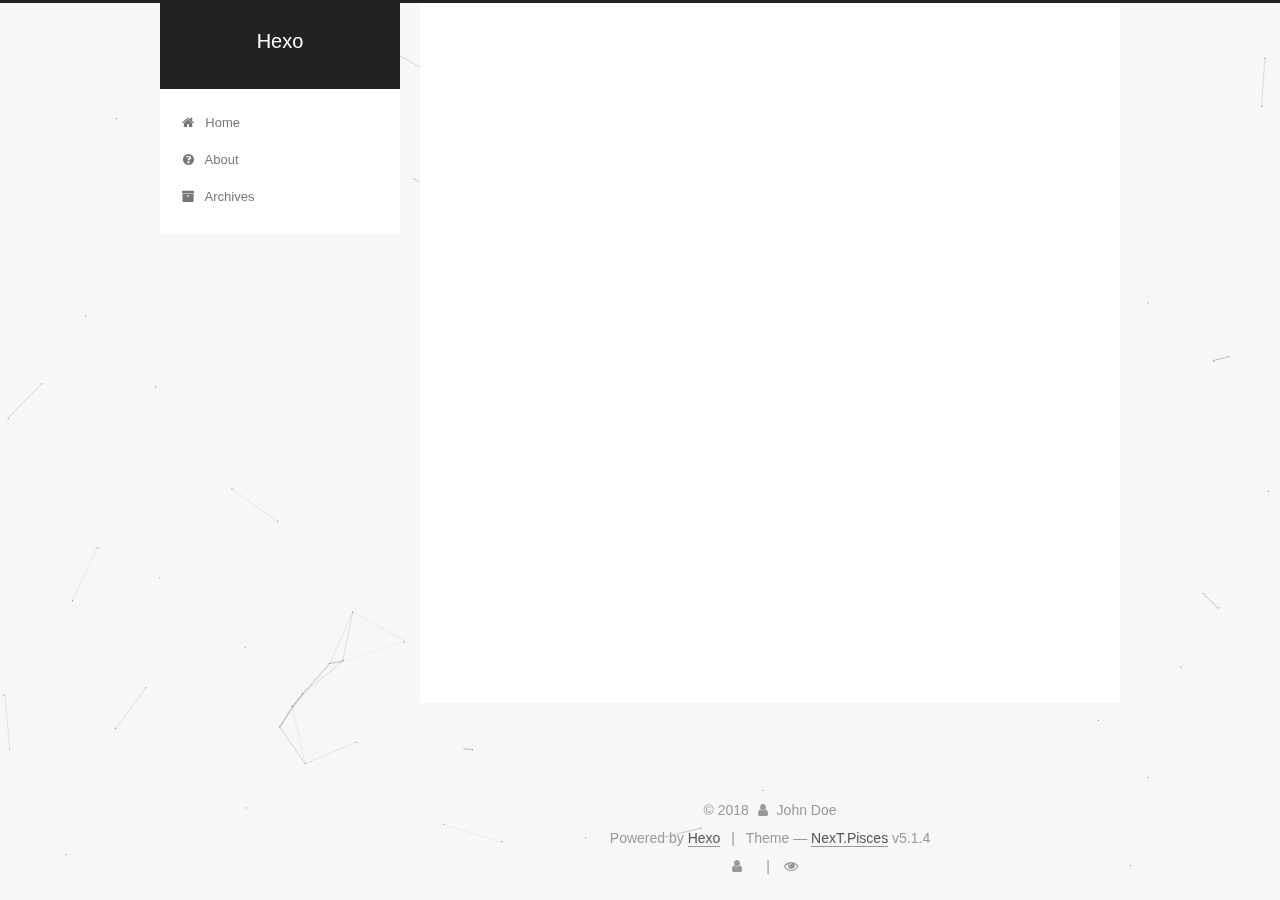
==== index.html @ 9f4e1331 "Site updated: 2018-05-18 20:21:38" ====
<!DOCTYPE html>



  


<html class="theme-next pisces use-motion" lang="">

<head>
  <meta charset="UTF-8"/>
<meta http-equiv="X-UA-Compatible" content="IE=edge" />
<meta name="viewport" content="width=device-width, initial-scale=1, maximum-scale=1"/>
<meta name="theme-color" content="#222">









<meta http-equiv="Cache-Control" content="no-transform" />
<meta http-equiv="Cache-Control" content="no-siteapp" />
















  
  
  <link href="/lib/fancybox/source/jquery.fancybox.css?v=2.1.5" rel="stylesheet" type="text/css" />







<link href="/lib/font-awesome/css/font-awesome.min.css?v=4.6.2" rel="stylesheet" type="text/css" />

<link href="/css/main.css?v=5.1.4" rel="stylesheet" type="text/css" />


  <link rel="apple-touch-icon" sizes="180x180" href="/images/apple-touch-icon-next.png?v=5.1.4">


  <link rel="icon" type="image/png" sizes="32x32" href="/images/favicon-32x32-next.png?v=5.1.4">


  <link rel="icon" type="image/png" sizes="16x16" href="/images/favicon-16x16-next.png?v=5.1.4">


  <link rel="mask-icon" href="/images/logo.svg?v=5.1.4" color="#222">





  <meta name="keywords" content="Hexo, NexT,supergczh" />










<meta property="og:type" content="website">
<meta property="og:title" content="Hexo">
<meta property="og:url" content="http://yoursite.com/index.html">
<meta property="og:site_name" content="Hexo">
<meta property="og:locale" content="default">
<meta name="twitter:card" content="summary">
<meta name="twitter:title" content="Hexo">



<script type="text/javascript" id="hexo.configurations">
  var NexT = window.NexT || {};
  var CONFIG = {
    root: '/',
    scheme: 'Pisces',
    version: '5.1.4',
    sidebar: {"position":"left","display":"post","offset":12,"b2t":false,"scrollpercent":false,"onmobile":false},
    fancybox: true,
    tabs: true,
    motion: {"enable":true,"async":false,"transition":{"post_block":"fadeIn","post_header":"slideDownIn","post_body":"slideDownIn","coll_header":"slideLeftIn","sidebar":"slideUpIn"}},
    duoshuo: {
      userId: '0',
      author: 'Author'
    },
    algolia: {
      applicationID: '',
      apiKey: '',
      indexName: '',
      hits: {"per_page":10},
      labels: {"input_placeholder":"Search for Posts","hits_empty":"We didn't find any results for the search: ${query}","hits_stats":"${hits} results found in ${time} ms"}
    }
  };
</script>



  <link rel="canonical" href="http://yoursite.com/"/>





  <title>Hexo</title>
  








</head>

<body itemscope itemtype="http://schema.org/WebPage" lang="default">

  
  
    
  

  <div class="container sidebar-position-left 
  page-home">
    <div class="headband"></div>

    <header id="header" class="header" itemscope itemtype="http://schema.org/WPHeader">
      <div class="header-inner"><div class="site-brand-wrapper">
  <div class="site-meta ">
    

    <div class="custom-logo-site-title">
      <a href="/"  class="brand" rel="start">
        <span class="logo-line-before"><i></i></span>
        <span class="site-title">Hexo</span>
        <span class="logo-line-after"><i></i></span>
      </a>
    </div>
      
        <p class="site-subtitle"></p>
      
  </div>

  <div class="site-nav-toggle">
    <button>
      <span class="btn-bar"></span>
      <span class="btn-bar"></span>
      <span class="btn-bar"></span>
    </button>
  </div>
</div>

<nav class="site-nav">
  

  
    <ul id="menu" class="menu">
      
        
        <li class="menu-item menu-item-home">
          <a href="/" rel="section">
            
              <i class="menu-item-icon fa fa-fw fa-home"></i> <br />
            
            Home
          </a>
        </li>
      
        
        <li class="menu-item menu-item-about">
          <a href="/about" rel="section">
            
              <i class="menu-item-icon fa fa-fw fa-question-circle"></i> <br />
            
            About
          </a>
        </li>
      
        
        <li class="menu-item menu-item-archives">
          <a href="/archives/" rel="section">
            
              <i class="menu-item-icon fa fa-fw fa-archive"></i> <br />
            
            Archives
          </a>
        </li>
      

      
    </ul>
  

  
</nav>



 </div>
    </header>

    <main id="main" class="main">
      <div class="main-inner">
        <div class="content-wrap">
          <div id="content" class="content">
            
  <section id="posts" class="posts-expand">
    
      

  

  
  
  

  <article class="post post-type-normal" itemscope itemtype="http://schema.org/Article">
  
  
  
  <div class="post-block">
    <link itemprop="mainEntityOfPage" href="http://yoursite.com/2018/05/18/hello-world/">

    <span hidden itemprop="author" itemscope itemtype="http://schema.org/Person">
      <meta itemprop="name" content="John Doe">
      <meta itemprop="description" content="">
      <meta itemprop="image" content="http://img4.duitang.com/uploads/item/201602/07/20160207104805_nmcdP.thumb.224_0.jpeg">
    </span>

    <span hidden itemprop="publisher" itemscope itemtype="http://schema.org/Organization">
      <meta itemprop="name" content="Hexo">
    </span>

    
      <header class="post-header">

        
        
          <h1 class="post-title" itemprop="name headline">
                
                <a class="post-title-link" href="/2018/05/18/hello-world/" itemprop="url">Hello World</a></h1>
        

        <div class="post-meta">
          <span class="post-time">
            
              <span class="post-meta-item-icon">
                <i class="fa fa-calendar-o"></i>
              </span>
              
                <span class="post-meta-item-text">Posted on</span>
              
              <time title="Post created" itemprop="dateCreated datePublished" datetime="2018-05-18T20:06:08+08:00">
                2018-05-18
              </time>
            

            

            
          </span>

          

          
            
          

          
          

          

          

          

        </div>
      </header>
    

    
    
    
    <div class="post-body" itemprop="articleBody">

      
      

      
        
          
          Welcome to Hexo! This is your very first post. Check documentation for more info. If you get any problems when using Hexo, you can find the answer in 
          ...
          <!--noindex-->
          <div class="post-button text-center">
            <a class="btn" href="/2018/05/18/hello-world/#more" rel="contents">
              Read more &raquo;
            </a>
          </div>
          <!--/noindex-->
        
      
    </div>
    
    
    

    

    

    

    <footer class="post-footer">
      

      

      

      
      
        <div class="post-eof"></div>
      
    </footer>
  </div>
  
  
  
  </article>


    
  </section>

  


          </div>
          


          

        </div>
        
          
  
  <div class="sidebar-toggle">
    <div class="sidebar-toggle-line-wrap">
      <span class="sidebar-toggle-line sidebar-toggle-line-first"></span>
      <span class="sidebar-toggle-line sidebar-toggle-line-middle"></span>
      <span class="sidebar-toggle-line sidebar-toggle-line-last"></span>
    </div>
  </div>

  <aside id="sidebar" class="sidebar">
    
    <div class="sidebar-inner">

      

      

      <section class="site-overview-wrap sidebar-panel sidebar-panel-active">
        <div class="site-overview">
          <div class="site-author motion-element" itemprop="author" itemscope itemtype="http://schema.org/Person">
            
              <img class="site-author-image" itemprop="image"
                src="http://img4.duitang.com/uploads/item/201602/07/20160207104805_nmcdP.thumb.224_0.jpeg"
                alt="John Doe" />
            
              <p class="site-author-name" itemprop="name">John Doe</p>
              <p class="site-description motion-element" itemprop="description"></p>
          </div>

          <nav class="site-state motion-element">

            
              <div class="site-state-item site-state-posts">
              
                <a href="/archives/">
              
                  <span class="site-state-item-count">1</span>
                  <span class="site-state-item-name">posts</span>
                </a>
              </div>
            

            

            

          </nav>

          

          
            <div class="links-of-author motion-element">
                
                  <span class="links-of-author-item">
                    <a href="https://github.com/supergczh" target="_blank" title="GitHub">
                      
                        <i class="fa fa-fw fa-globe"></i>GitHub</a>
                  </span>
                
                  <span class="links-of-author-item">
                    <a href="601140987@qq.com" target="_blank" title="E-Mail">
                      
                        <i class="fa fa-fw fa-globe"></i>E-Mail</a>
                  </span>
                
            </div>
          

          
          

          
          

          

        </div>
      </section>

      

      

    </div>
  </aside>


        
      </div>
    </main>

    <footer id="footer" class="footer">
      <div class="footer-inner">
        <div class="copyright">&copy; <span itemprop="copyrightYear">2018</span>
  <span class="with-love">
    <i class="fa fa-user"></i>
  </span>
  <span class="author" itemprop="copyrightHolder">John Doe</span>

  
</div>


  <div class="powered-by">Powered by <a class="theme-link" target="_blank" href="https://hexo.io">Hexo</a></div>



  <span class="post-meta-divider">|</span>



  <div class="theme-info">Theme &mdash; <a class="theme-link" target="_blank" href="https://github.com/iissnan/hexo-theme-next">NexT.Pisces</a> v5.1.4</div>




        
<div class="busuanzi-count">
  <script async src="https://dn-lbstatics.qbox.me/busuanzi/2.3/busuanzi.pure.mini.js"></script>

  
    <span class="site-uv">
      <i class="fa fa-user"></i>
      <span class="busuanzi-value" id="busuanzi_value_site_uv"></span>
      
    </span>
  

  
    <span class="site-pv">
      <i class="fa fa-eye"></i>
      <span class="busuanzi-value" id="busuanzi_value_site_pv"></span>
      
    </span>
  
</div>








        
      </div>
    </footer>

    
      <div class="back-to-top">
        <i class="fa fa-arrow-up"></i>
        
      </div>
    

    

  </div>

  

<script type="text/javascript">
  if (Object.prototype.toString.call(window.Promise) !== '[object Function]') {
    window.Promise = null;
  }
</script>









  


  











  
  
    <script type="text/javascript" src="/lib/jquery/index.js?v=2.1.3"></script>
  

  
  
    <script type="text/javascript" src="/lib/fastclick/lib/fastclick.min.js?v=1.0.6"></script>
  

  
  
    <script type="text/javascript" src="/lib/jquery_lazyload/jquery.lazyload.js?v=1.9.7"></script>
  

  
  
    <script type="text/javascript" src="/lib/velocity/velocity.min.js?v=1.2.1"></script>
  

  
  
    <script type="text/javascript" src="/lib/velocity/velocity.ui.min.js?v=1.2.1"></script>
  

  
  
    <script type="text/javascript" src="/lib/fancybox/source/jquery.fancybox.pack.js?v=2.1.5"></script>
  

  
  
    <script type="text/javascript" src="/lib/canvas-nest/canvas-nest.min.js"></script>
  


  


  <script type="text/javascript" src="/js/src/utils.js?v=5.1.4"></script>

  <script type="text/javascript" src="/js/src/motion.js?v=5.1.4"></script>



  
  


  <script type="text/javascript" src="/js/src/affix.js?v=5.1.4"></script>

  <script type="text/javascript" src="/js/src/schemes/pisces.js?v=5.1.4"></script>



  

  


  <script type="text/javascript" src="/js/src/bootstrap.js?v=5.1.4"></script>



  


  




	





  





  












  





  

  

  

  
  

  

  

  


  
<script type="text/javascript" src="//cdn.bootcss.com/canvas-nest.js/1.0.0/canvas-nest.min.js"></script>

</body>
</html>
---- css/main.css ----
/* normalize.css v3.0.2 | MIT License | git.io/normalize */
html {
  font-family: sans-serif; /* 1 */
  -ms-text-size-adjust: 100%; /* 2 */
  -webkit-text-size-adjust: 100%; /* 2 */
}
body {
  margin: 0;
}
article,
aside,
details,
figcaption,
figure,
footer,
header,
hgroup,
main,
menu,
nav,
section,
summary {
  display: block;
}
audio,
canvas,
progress,
video {
  display: inline-block; /* 1 */
  vertical-align: baseline; /* 2 */
}
audio:not([controls]) {
  display: none;
  height: 0;
}
[hidden],
template {
  display: none;
}
a {
  background-color: transparent;
}
a:active,
a:hover {
  outline: 0;
}
abbr[title] {
  border-bottom: 1px dotted;
}
b,
strong {
  font-weight: bold;
}
dfn {
  font-style: italic;
}
h1 {
  font-size: 2em;
  margin: 0.67em 0;
}
mark {
  background: #ff0;
  color: #000;
}
small {
  font-size: 80%;
}
sub,
sup {
  font-size: 75%;
  line-height: 0;
  position: relative;
  vertical-align: baseline;
}
sup {
  top: -0.5em;
}
sub {
  bottom: -0.25em;
}
img {
  border: 0;
}
svg:not(:root) {
  overflow: hidden;
}
figure {
  margin: 1em 40px;
}
hr {
  -moz-box-sizing: content-box;
  box-sizing: content-box;
  height: 0;
}
pre {
  overflow: auto;
}
code,
kbd,
pre,
samp {
  font-family: monospace, monospace;
  font-size: 1em;
}
button,
input,
optgroup,
select,
textarea {
  color: inherit; /* 1 */
  font: inherit; /* 2 */
  margin: 0; /* 3 */
}
button {
  overflow: visible;
}
button,
select {
  text-transform: none;
}
button,
html input[type="button"],
input[type="reset"],
input[type="submit"] {
  -webkit-appearance: button; /* 2 */
  cursor: pointer; /* 3 */
}
button[disabled],
html input[disabled] {
  cursor: default;
}
button::-moz-focus-inner,
input::-moz-focus-inner {
  border: 0;
  padding: 0;
}
input {
  line-height: normal;
}
input[type="checkbox"],
input[type="radio"] {
  box-sizing: border-box; /* 1 */
  padding: 0; /* 2 */
}
input[type="number"]::-webkit-inner-spin-button,
input[type="number"]::-webkit-outer-spin-button {
  height: auto;
}
input[type="search"] {
  -webkit-appearance: textfield; /* 1 */
  -moz-box-sizing: content-box;
  -webkit-box-sizing: content-box; /* 2 */
  box-sizing: content-box;
}
input[type="search"]::-webkit-search-cancel-button,
input[type="search"]::-webkit-search-decoration {
  -webkit-appearance: none;
}
fieldset {
  border: 1px solid #c0c0c0;
  margin: 0 2px;
  padding: 0.35em 0.625em 0.75em;
}
legend {
  border: 0; /* 1 */
  padding: 0; /* 2 */
}
textarea {
  overflow: auto;
}
optgroup {
  font-weight: bold;
}
table {
  border-collapse: collapse;
  border-spacing: 0;
}
td,
th {
  padding: 0;
}
::selection {
  background: #262a30;
  color: #fff;
}
body {
  position: relative;
  font-family: 'Lato', "PingFang SC", "Microsoft YaHei", sans-serif;
  font-size: 14px;
  line-height: 2;
  color: #555;
  background: #f5f7f9;
}
@media (max-width: 767px) {
  body {
    padding-right: 0 !important;
  }
}
@media (min-width: 768px) and (max-width: 991px) {
  body {
    padding-right: 0 !important;
  }
}
@media (min-width: 1600px) {
  body {
    font-size: 16px;
  }
}
h1,
h2,
h3,
h4,
h5,
h6 {
  margin: 0;
  padding: 0;
  font-weight: bold;
  line-height: 1.5;
  font-family: 'Lato', "PingFang SC", "Microsoft YaHei", sans-serif;
}
h2,
h3,
h4,
h5,
h6 {
  margin: 20px 0 15px;
}
h1 {
  font-size: 22px;
}
@media (max-width: 767px) {
  h1 {
    font-size: 18px;
  }
}
h2 {
  font-size: 20px;
}
@media (max-width: 767px) {
  h2 {
    font-size: 16px;
  }
}
h3 {
  font-size: 18px;
}
@media (max-width: 767px) {
  h3 {
    font-size: 14px;
  }
}
h4 {
  font-size: 16px;
}
@media (max-width: 767px) {
  h4 {
    font-size: 12px;
  }
}
h5 {
  font-size: 14px;
}
@media (max-width: 767px) {
  h5 {
    font-size: 10px;
  }
}
h6 {
  font-size: 12px;
}
@media (max-width: 767px) {
  h6 {
    font-size: 8px;
  }
}
p {
  margin: 0 0 20px 0;
}
a {
  color: #555;
  text-decoration: none;
  outline: none;
  border-bottom: 1px solid #999;
  word-wrap: break-word;
}
a:hover {
  color: #222;
  border-bottom-color: #222;
}
blockquote {
  margin: 0;
  padding: 0;
}
img {
  display: block;
  margin: auto;
  max-width: 100%;
  height: auto;
}
hr {
  margin: 40px 0;
  height: 3px;
  border: none;
  background-color: #ddd;
  background-image: repeating-linear-gradient(-45deg, #fff, #fff 4px, transparent 4px, transparent 8px);
}
blockquote {
  padding: 0 15px;
  color: #666;
  border-left: 4px solid #ddd;
}
blockquote cite::before {
  content: "-";
  padding: 0 5px;
}
dt {
  font-weight: 700;
}
dd {
  margin: 0;
  padding: 0;
}
kbd {
  border: 1px solid #ccc;
  border-radius: 0.2em;
  box-shadow: 0.1em 0.1em 0.2em rgba(0,0,0,0.1);
  background-color: #f9f9f9;
  font-family: inherit;
  background-image: -webkit-linear-gradient(top, #eee, #fff, #eee);
  padding: 0.1em 0.3em;
  white-space: nowrap;
}
.text-left {
  text-align: left;
}
.text-center {
  text-align: center;
}
.text-right {
  text-align: right;
}
.text-justify {
  text-align: justify;
}
.text-nowrap {
  white-space: nowrap;
}
.text-lowercase {
  text-transform: lowercase;
}
.text-uppercase {
  text-transform: uppercase;
}
.text-capitalize {
  text-transform: capitalize;
}
.center-block {
  display: block;
  margin-left: auto;
  margin-right: auto;
}
.clearfix:before,
.clearfix:after {
  content: " ";
  display: table;
}
.clearfix:after {
  clear: both;
}
.pullquote {
  width: 45%;
}
.pullquote.left {
  float: left;
  margin-left: 5px;
  margin-right: 10px;
}
.pullquote.right {
  float: right;
  margin-left: 10px;
  margin-right: 5px;
}
.affix.affix.affix {
  position: fixed;
}
.translation {
  margin-top: -20px;
  font-size: 14px;
  color: #999;
}
.scrollbar-measure {
  width: 100px;
  height: 100px;
  overflow: scroll;
  position: absolute;
  top: -9999px;
}
.use-motion .motion-element {
  opacity: 0;
}
table {
  margin: 20px 0;
  width: 100%;
  border-collapse: collapse;
  border-spacing: 0;
  border: 1px solid #ddd;
  font-size: 14px;
  table-layout: fixed;
  word-wrap: break-all;
}
table>tbody>tr:nth-of-type(odd) {
  background-color: #f9f9f9;
}
table>tbody>tr:hover {
  background-color: #f5f5f5;
}
caption,
th,
td {
  padding: 8px;
  text-align: left;
  vertical-align: middle;
  font-weight: normal;
}
th,
td {
  border-bottom: 3px solid #ddd;
  border-right: 1px solid #eee;
}
th {
  padding-bottom: 10px;
  font-weight: 700;
}
td {
  border-bottom-width: 1px;
}
html,
body {
  height: 100%;
}
.container {
  position: relative;
  min-height: 100%;
}
.header-inner {
  margin: 0 auto;
  padding: 100px 0 70px;
  width: 700px;
}
@media (min-width: 1600px) {
  .container .header-inner {
    width: 900px;
  }
}
.main {
  padding-bottom: 150px;
}
.main-inner {
  margin: 0 auto;
  width: 700px;
}
@media (min-width: 1600px) {
  .container .main-inner {
    width: 900px;
  }
}
.footer {
  position: absolute;
  left: 0;
  bottom: 0;
  width: 100%;
  min-height: 50px;
}
.footer-inner {
  box-sizing: border-box;
  margin: 20px auto;
  width: 700px;
}
@media (min-width: 1600px) {
  .container .footer-inner {
    width: 900px;
  }
}
pre,
.highlight {
  overflow: auto;
  margin: 20px 0;
  padding: 0;
  font-size: 13px;
  color: #4d4d4c;
  background: #f7f7f7;
  line-height: 1.6;
}
pre,
code {
  font-family: consolas, Menlo, "PingFang SC", "Microsoft YaHei", monospace;
}
code {
  padding: 2px 4px;
  word-wrap: break-word;
  color: #555;
  background: #eee;
  border-radius: 3px;
  font-size: 13px;
}
pre {
  padding: 10px;
}
pre code {
  padding: 0;
  color: #4d4d4c;
  background: none;
  text-shadow: none;
}
.highlight {
  border-radius: 1px;
}
.highlight pre {
  border: none;
  margin: 0;
  padding: 10px 0;
}
.highlight table {
  margin: 0;
  width: auto;
  border: none;
}
.highlight td {
  border: none;
  padding: 0;
}
.highlight figcaption {
  font-size: 1em;
  color: #4d4d4c;
  line-height: 1em;
  margin-bottom: 1em;
}
.highlight figcaption:before,
.highlight figcaption:after {
  content: " ";
  display: table;
}
.highlight figcaption:after {
  clear: both;
}
.highlight figcaption a {
  float: right;
  color: #4d4d4c;
}
.highlight figcaption a:hover {
  border-bottom-color: #4d4d4c;
}
.highlight .gutter pre {
  padding-left: 10px;
  padding-right: 10px;
  color: #869194;
  text-align: right;
  background-color: #eff2f3;
}
.highlight .code pre {
  width: 100%;
  padding-left: 10px;
  padding-right: 10px;
  background-color: #f7f7f7;
}
.highlight .line {
  height: 20px;
}
.gutter {
  -webkit-user-select: none;
  -moz-user-select: none;
  -ms-user-select: none;
  user-select: none;
}
.gist table {
  width: auto;
}
.gist table td {
  border: none;
}
pre .deletion {
  background: #fdd;
}
pre .addition {
  background: #dfd;
}
pre .meta {
  color: #8959a8;
}
pre .comment {
  color: #8e908c;
}
pre .variable,
pre .attribute,
pre .tag,
pre .regexp,
pre .ruby .constant,
pre .xml .tag .title,
pre .xml .pi,
pre .xml .doctype,
pre .html .doctype,
pre .css .id,
pre .css .class,
pre .css .pseudo {
  color: #c82829;
}
pre .number,
pre .preprocessor,
pre .built_in,
pre .literal,
pre .params,
pre .constant,
pre .command {
  color: #f5871f;
}
pre .ruby .class .title,
pre .css .rules .attribute,
pre .string,
pre .value,
pre .inheritance,
pre .header,
pre .ruby .symbol,
pre .xml .cdata,
pre .special,
pre .number,
pre .formula {
  color: #718c00;
}
pre .title,
pre .css .hexcolor {
  color: #3e999f;
}
pre .function,
pre .python .decorator,
pre .python .title,
pre .ruby .function .title,
pre .ruby .title .keyword,
pre .perl .sub,
pre .javascript .title,
pre .coffeescript .title {
  color: #4271ae;
}
pre .keyword,
pre .javascript .function {
  color: #8959a8;
}
.full-image.full-image.full-image.full-image {
  border: none;
  max-width: 100%;
  width: auto;
  margin: 20px auto 25px;
}
@media (min-width: 992px) {
  .full-image.full-image.full-image.full-image {
    max-width: none;
    width: 118%;
    margin: 0 -9%;
  }
}
.blockquote-center,
.page-home .post-type-quote blockquote,
.page-post-detail .post-type-quote blockquote {
  position: relative;
  margin: 40px 0;
  padding: 0;
  border-left: none;
  text-align: center;
}
.blockquote-center::before,
.page-home .post-type-quote blockquote::before,
.page-post-detail .post-type-quote blockquote::before,
.blockquote-center::after,
.page-home .post-type-quote blockquote::after,
.page-post-detail .post-type-quote blockquote::after {
  position: absolute;
  content: ' ';
  display: block;
  width: 100%;
  height: 24px;
  opacity: 0.2;
  background-repeat: no-repeat;
  background-position: 0 -6px;
  background-size: 22px 22px;
}
.blockquote-center::before,
.page-home .post-type-quote blockquote::before,
.page-post-detail .post-type-quote blockquote::before {
  top: -20px;
  background-image: url("../images/quote-l.svg");
  border-top: 1px solid #ccc;
}
.blockquote-center::after,
.page-home .post-type-quote blockquote::after,
.page-post-detail .post-type-quote blockquote::after {
  bottom: -20px;
  background-image: url("../images/quote-r.svg");
  border-bottom: 1px solid #ccc;
  background-position: 100% 8px;
}
.blockquote-center p,
.page-home .post-type-quote blockquote p,
.page-post-detail .post-type-quote blockquote p,
.blockquote-center div,
.page-home .post-type-quote blockquote div,
.page-post-detail .post-type-quote blockquote div {
  text-align: center;
}
.post .post-body .group-picture img {
  box-sizing: border-box;
  padding: 0 3px;
  border: none;
}
.post .group-picture-row {
  overflow: hidden;
  margin-top: 6px;
}
.post .group-picture-row:first-child {
  margin-top: 0;
}
.post .group-picture-column {
  float: left;
}
.page-post-detail .post-body .group-picture-column {
  float: none;
  margin-top: 10px;
  width: auto !important;
}
.page-post-detail .post-body .group-picture-column img {
  margin: 0 auto;
}
.page-archive .group-picture-container {
  overflow: hidden;
}
.page-archive .group-picture-row {
  float: left;
}
.page-archive .group-picture-row:first-child {
  margin-top: 6px;
}
.page-archive .group-picture-column {
  max-width: 150px;
  max-height: 150px;
}
.post-body .note {
  position: relative;
  padding: 15px;
  margin-bottom: 20px;
  border: 1px solid #eee;
  border-left-width: 5px;
  border-radius: 3px;
}
.post-body .note h2,
.post-body .note h3,
.post-body .note h4,
.post-body .note h5,
.post-body .note h6 {
  margin-top: 0;
  margin-bottom: 0;
  border-bottom: initial;
  padding-top: 0 !important;
}
.post-body .note p:first-child,
.post-body .note ul:first-child,
.post-body .note ol:first-child,
.post-body .note table:first-child,
.post-body .note pre:first-child,
.post-body .note blockquote:first-child {
  margin-top: 0;
}
.post-body .note p:last-child,
.post-body .note ul:last-child,
.post-body .note ol:last-child,
.post-body .note table:last-child,
.post-body .note pre:last-child,
.post-body .note blockquote:last-child {
  margin-bottom: 0;
}
.post-body .note.default {
  border-left-color: #777;
}
.post-body .note.default h2,
.post-body .note.default h3,
.post-body .note.default h4,
.post-body .note.default h5,
.post-body .note.default h6 {
  color: #777;
}
.post-body .note.primary {
  border-left-color: #6f42c1;
}
.post-body .note.primary h2,
.post-body .note.primary h3,
.post-body .note.primary h4,
.post-body .note.primary h5,
.post-body .note.primary h6 {
  color: #6f42c1;
}
.post-body .note.info {
  border-left-color: #428bca;
}
.post-body .note.info h2,
.post-body .note.info h3,
.post-body .note.info h4,
.post-body .note.info h5,
.post-body .note.info h6 {
  color: #428bca;
}
.post-body .note.success {
  border-left-color: #5cb85c;
}
.post-body .note.success h2,
.post-body .note.success h3,
.post-body .note.success h4,
.post-body .note.success h5,
.post-body .note.success h6 {
  color: #5cb85c;
}
.post-body .note.warning {
  border-left-color: #f0ad4e;
}
.post-body .note.warning h2,
.post-body .note.warning h3,
.post-body .note.warning h4,
.post-body .note.warning h5,
.post-body .note.warning h6 {
  color: #f0ad4e;
}
.post-body .note.danger {
  border-left-color: #d9534f;
}
.post-body .note.danger h2,
.post-body .note.danger h3,
.post-body .note.danger h4,
.post-body .note.danger h5,
.post-body .note.danger h6 {
  color: #d9534f;
}
.post-body .label {
  display: inline;
  padding: 0 2px;
  white-space: nowrap;
}
.post-body .label.default {
  background-color: #f0f0f0;
}
.post-body .label.primary {
  background-color: #efe6f7;
}
.post-body .label.info {
  background-color: #e5f2f8;
}
.post-body .label.success {
  background-color: #e7f4e9;
}
.post-body .label.warning {
  background-color: #fcf6e1;
}
.post-body .label.danger {
  background-color: #fae8eb;
}
.post-body .tabs {
  position: relative;
  display: block;
  margin-bottom: 20px;
  padding-top: 10px;
}
.post-body .tabs ul.nav-tabs {
  margin: 0;
  padding: 0;
  display: flex;
  margin-bottom: -1px;
}
@media (max-width: 413px) {
  .post-body .tabs ul.nav-tabs {
    display: block;
    margin-bottom: 5px;
  }
}
.post-body .tabs ul.nav-tabs li.tab {
  list-style-type: none !important;
  margin: 0 0.25em 0 0;
  border-top: 3px solid transparent;
  border-left: 1px solid transparent;
  border-right: 1px solid transparent;
}
@media (max-width: 413px) {
  .post-body .tabs ul.nav-tabs li.tab {
    margin: initial;
    border-top: 1px solid transparent;
    border-left: 3px solid transparent;
    border-right: 1px solid transparent;
    border-bottom: 1px solid transparent;
  }
}
.post-body .tabs ul.nav-tabs li.tab a {
  outline: 0;
  border-bottom: initial;
  display: block;
  line-height: 1.8em;
  padding: 0.25em 0.75em;
  transition-duration: 0.2s;
  transition-timing-function: ease-out;
  transition-delay: 0s;
}
.post-body .tabs ul.nav-tabs li.tab a i {
  width: 1.285714285714286em;
}
.post-body .tabs ul.nav-tabs li.tab.active {
  border-top: 3px solid #fc6423;
  border-left: 1px solid #ddd;
  border-right: 1px solid #ddd;
  background-color: #fff;
}
@media (max-width: 413px) {
  .post-body .tabs ul.nav-tabs li.tab.active {
    border-top: 1px solid #ddd;
    border-left: 3px solid #fc6423;
    border-right: 1px solid #ddd;
    border-bottom: 1px solid #ddd;
  }
}
.post-body .tabs ul.nav-tabs li.tab.active a {
  cursor: default;
  color: #555;
}
.post-body .tabs .tab-content {
  background-color: #fff;
}
.post-body .tabs .tab-content .tab-pane {
  border: 1px solid #ddd;
  padding: 20px 20px 0 20px;
}
.post-body .tabs .tab-content .tab-pane:not(.active) {
  display: none !important;
}
.post-body .tabs .tab-content .tab-pane.active {
  display: block !important;
}
.btn {
  display: inline-block;
  padding: 0 20px;
  font-size: 14px;
  color: #555;
  background: #fff;
  border: 2px solid #555;
  text-decoration: none;
  border-radius: 2px;
  transition-property: background-color;
  transition-duration: 0.2s;
  transition-timing-function: ease-in-out;
  transition-delay: 0s;
  line-height: 2;
}
.btn:hover {
  border-color: #222;
  color: #fff;
  background: #222;
}
.btn +.btn {
  margin: 0 0 8px 8px;
}
.btn .fa-fw {
  width: 1.285714285714286em;
  text-align: left;
}
.btn-bar {
  display: block;
  width: 22px;
  height: 2px;
  background: #555;
  border-radius: 1px;
}
.btn-bar+.btn-bar {
  margin-top: 4px;
}
.pagination {
  margin: 120px 0 40px;
  text-align: center;
  border-top: 1px solid #eee;
}
.page-number-basic,
.pagination .prev,
.pagination .next,
.pagination .page-number,
.pagination .space {
  display: inline-block;
  position: relative;
  top: -1px;
  margin: 0 10px;
  padding: 0 11px;
}
@media (max-width: 767px) {
  .page-number-basic,
  .pagination .prev,
  .pagination .next,
  .pagination .page-number,
  .pagination .space {
    margin: 0 5px;
  }
}
.pagination .prev,
.pagination .next,
.pagination .page-number {
  border-bottom: 0;
  border-top: 1px solid #eee;
  transition-property: border-color;
  transition-duration: 0.2s;
  transition-timing-function: ease-in-out;
  transition-delay: 0s;
}
.pagination .prev:hover,
.pagination .next:hover,
.pagination .page-number:hover {
  border-top-color: #222;
}
.pagination .space {
  padding: 0;
  margin: 0;
}
.pagination .prev {
  margin-left: 0;
}
.pagination .next {
  margin-right: 0;
}
.pagination .page-number.current {
  color: #fff;
  background: #ccc;
  border-top-color: #ccc;
}
@media (max-width: 767px) {
  .pagination {
    border-top: none;
  }
  .pagination .prev,
  .pagination .next,
  .pagination .page-number {
    margin-bottom: 10px;
    border-top: 0;
    border-bottom: 1px solid #eee;
    padding: 0 10px;
  }
  .pagination .prev:hover,
  .pagination .next:hover,
  .pagination .page-number:hover {
    border-bottom-color: #222;
  }
}
.comments {
  margin: 60px 20px 0;
}
.tag-cloud {
  text-align: center;
}
.tag-cloud a {
  display: inline-block;
  margin: 10px;
}
.back-to-top {
  box-sizing: border-box;
  position: fixed;
  bottom: -100px;
  right: 30px;
  z-index: 1050;
  padding: 0 6px;
  width: 24px;
  background: #222;
  font-size: 12px;
  opacity: 0.6;
  color: #fff;
  cursor: pointer;
  text-align: center;
  -webkit-transform: translateZ(0);
  transition-property: bottom;
  transition-duration: 0.2s;
  transition-timing-function: ease-in-out;
  transition-delay: 0s;
}
@media (min-width: 768px) and (max-width: 991px) {
  .back-to-top {
    display: none !important;
  }
}
@media (max-width: 767px) {
  .back-to-top {
    display: none !important;
  }
}
.back-to-top.back-to-top-on {
  bottom: 30px;
}
.header {
  background: transparent;
}
.header-inner {
  position: relative;
}
.headband {
  height: 3px;
  background: #222;
}
.site-meta {
  margin: 0;
  text-align: center;
}
@media (max-width: 767px) {
  .site-meta {
    text-align: center;
  }
}
.brand {
  position: relative;
  display: inline-block;
  padding: 0 40px;
  color: #fff;
  background: #222;
  border-bottom: none;
}
.brand:hover {
  color: #fff;
}
.logo {
  display: inline-block;
  margin-right: 5px;
  line-height: 36px;
  vertical-align: top;
}
.site-title {
  display: inline-block;
  vertical-align: top;
  line-height: 36px;
  font-size: 20px;
  font-weight: normal;
  font-family: 'Lato', "PingFang SC", "Microsoft YaHei", sans-serif;
}
.site-subtitle {
  margin-top: 10px;
  font-size: 13px;
  color: #ddd;
}
.use-motion .brand {
  opacity: 0;
}
.use-motion .logo,
.use-motion .site-title,
.use-motion .site-subtitle {
  opacity: 0;
  position: relative;
  top: -10px;
}
.site-nav-toggle {
  display: none;
  position: absolute;
  top: 10px;
  left: 10px;
}
@media (max-width: 767px) {
  .site-nav-toggle {
    display: block;
  }
}
.site-nav-toggle button {
  margin-top: 2px;
  padding: 9px 10px;
  background: transparent;
  border: none;
}
@media (max-width: 767px) {
  .site-nav {
    display: none;
    margin: 0 -10px;
    padding: 0 10px;
    clear: both;
    border-top: 1px solid #ddd;
  }
}
@media (min-width: 768px) and (max-width: 991px) {
  .site-nav {
    display: block !important;
  }
}
@media (min-width: 992px) {
  .site-nav {
    display: block !important;
  }
}
.menu {
  margin-top: 20px;
  padding-left: 0;
  text-align: center;
}
.menu .menu-item {
  display: inline-block;
  margin: 0 10px;
  list-style: none;
}
@media screen and (max-width: 767px) {
  .menu .menu-item {
    margin-top: 10px;
  }
}
.menu .menu-item a {
  display: block;
  font-size: 13px;
  line-height: inherit;
  border-bottom: 1px solid transparent;
  transition-property: border-color;
  transition-duration: 0.2s;
  transition-timing-function: ease-in-out;
  transition-delay: 0s;
}
.menu .menu-item a:hover,
.menu-item-active a {
  border-bottom-color: #222;
}
.menu .menu-item .fa {
  margin-right: 5px;
}
.use-motion .menu-item {
  opacity: 0;
}
.post-body {
  font-family: 'Lato', "PingFang SC", "Microsoft YaHei", sans-serif;
}
@media (max-width: 767px) {
  .post-body {
    word-break: break-word;
  }
}
.post-body .fancybox img {
  display: block !important;
  margin: 0 auto;
  cursor: pointer;
  cursor: zoom-in;
  cursor: -webkit-zoom-in;
}
.post-body .image-caption,
.post-body .figure .caption {
  margin: -20px auto 15px;
  text-align: center;
  font-size: 14px;
  color: #999;
  font-weight: bold;
  line-height: 1;
}
.post-sticky-flag {
  display: inline-block;
  font-size: 16px;
  -ms-transform: rotate(30deg);
  -webkit-transform: rotate(30deg);
  -moz-transform: rotate(30deg);
  -ms-transform: rotate(30deg);
  -o-transform: rotate(30deg);
  transform: rotate(30deg);
}
.use-motion .post-block,
.use-motion .pagination,
.use-motion .comments {
  opacity: 0;
}
.use-motion .post-header {
  opacity: 0;
}
.use-motion .post-body {
  opacity: 0;
}
.use-motion .collection-title {
  opacity: 0;
}
.posts-expand {
  padding-top: 40px;
}
@media (max-width: 767px) {
  .posts-expand {
    margin: 0 20px;
  }
  .post-body pre .gutter pre {
    padding-right: 10px;
  }
  .post-body .highlight {
    margin-left: 0px;
    margin-right: 0px;
    padding: 0;
  }
  .post-body .highlight .gutter pre {
    padding-right: 10px;
  }
}
@media (min-width: 992px) {
  .posts-expand .post-body {
    text-align: justify;
  }
}
.posts-expand .post-body h2,
.posts-expand .post-body h3,
.posts-expand .post-body h4,
.posts-expand .post-body h5,
.posts-expand .post-body h6 {
  padding-top: 10px;
}
.posts-expand .post-body h2 .header-anchor,
.posts-expand .post-body h3 .header-anchor,
.posts-expand .post-body h4 .header-anchor,
.posts-expand .post-body h5 .header-anchor,
.posts-expand .post-body h6 .header-anchor {
  float: right;
  margin-left: 10px;
  color: #ccc;
  border-bottom-style: none;
  visibility: hidden;
}
.posts-expand .post-body h2 .header-anchor:hover,
.posts-expand .post-body h3 .header-anchor:hover,
.posts-expand .post-body h4 .header-anchor:hover,
.posts-expand .post-body h5 .header-anchor:hover,
.posts-expand .post-body h6 .header-anchor:hover {
  color: inherit;
}
.posts-expand .post-body h2:hover .header-anchor,
.posts-expand .post-body h3:hover .header-anchor,
.posts-expand .post-body h4:hover .header-anchor,
.posts-expand .post-body h5:hover .header-anchor,
.posts-expand .post-body h6:hover .header-anchor {
  visibility: visible;
}
.posts-expand .post-body ul li {
  list-style: circle;
}
.posts-expand .post-body img {
  box-sizing: border-box;
  margin: auto;
  padding: 3px;
  border: 1px solid #ddd;
}
.posts-expand .post-body .fancybox img {
  margin: 0 auto 25px;
}
@media (max-width: 767px) {
  .posts-collapse {
    margin: 0 20px;
  }
  .posts-collapse .post-title,
  .posts-collapse .post-meta {
    display: block;
    width: auto;
    text-align: left;
  }
}
.posts-collapse {
  position: relative;
  z-index: 1010;
  margin-left: 55px;
}
.posts-collapse::after {
  content: " ";
  position: absolute;
  top: 20px;
  left: 0;
  margin-left: -2px;
  width: 4px;
  height: 100%;
  background: #f5f5f5;
  z-index: -1;
}
@media (max-width: 767px) {
  .posts-collapse {
    margin: 0 20px;
  }
}
.posts-collapse .collection-title {
  position: relative;
  margin: 60px 0;
}
.posts-collapse .collection-title h1,
.posts-collapse .collection-title h2 {
  margin-left: 20px;
}
.posts-collapse .collection-title small {
  color: #bbb;
  margin-left: 5px;
}
.posts-collapse .collection-title::before {
  content: " ";
  position: absolute;
  left: 0;
  top: 50%;
  margin-left: -4px;
  margin-top: -4px;
  width: 8px;
  height: 8px;
  background: #bbb;
  border-radius: 50%;
}
.posts-collapse .post {
  margin: 30px 0;
}
.posts-collapse .post-header {
  position: relative;
  transition-duration: 0.2s;
  transition-timing-function: ease-in-out;
  transition-delay: 0s;
  transition-property: border;
  border-bottom: 1px dashed #ccc;
}
.posts-collapse .post-header::before {
  content: " ";
  position: absolute;
  left: 0;
  top: 12px;
  width: 6px;
  height: 6px;
  margin-left: -4px;
  background: #bbb;
  border-radius: 50%;
  border: 1px solid #fff;
  transition-duration: 0.2s;
  transition-timing-function: ease-in-out;
  transition-delay: 0s;
  transition-property: background;
}
.posts-collapse .post-header:hover {
  border-bottom-color: #666;
}
.posts-collapse .post-header:hover::before {
  background: #222;
}
.posts-collapse .post-meta {
  position: absolute;
  font-size: 12px;
  left: 20px;
  top: 5px;
}
.posts-collapse .post-comments-count {
  display: none;
}
.posts-collapse .post-title {
  margin-left: 60px;
  font-size: 16px;
  font-weight: normal;
  line-height: inherit;
}
.posts-collapse .post-title::after {
  margin-left: 3px;
  opacity: 0.6;
}
.posts-collapse .post-title a {
  color: #666;
  border-bottom: none;
}
.page-home .post-type-quote .post-header,
.page-post-detail .post-type-quote .post-header,
.page-home .post-type-quote .post-tags,
.page-post-detail .post-type-quote .post-tags {
  display: none;
}
.posts-expand .post-title {
  text-align: center;
  word-break: break-word;
  font-weight: 400;
}
.posts-expand .post-title-link {
  display: inline-block;
  position: relative;
  color: #555;
  border-bottom: none;
  line-height: 1.2;
  vertical-align: top;
}
.posts-expand .post-title-link::before {
  content: "";
  position: absolute;
  width: 100%;
  height: 2px;
  bottom: 0;
  left: 0;
  background-color: #000;
  visibility: hidden;
  -webkit-transform: scaleX(0);
  -moz-transform: scaleX(0);
  -ms-transform: scaleX(0);
  -o-transform: scaleX(0);
  transform: scaleX(0);
  transition-duration: 0.2s;
  transition-timing-function: ease-in-out;
  transition-delay: 0s;
}
.posts-expand .post-title-link:hover::before {
  visibility: visible;
  -webkit-transform: scaleX(1);
  -moz-transform: scaleX(1);
  -ms-transform: scaleX(1);
  -o-transform: scaleX(1);
  transform: scaleX(1);
}
.posts-expand .post-title-link .fa {
  font-size: 16px;
}
.posts-expand .post-meta {
  margin: 3px 0 60px 0;
  color: #999;
  font-family: 'Lato', "PingFang SC", "Microsoft YaHei", sans-serif;
  font-size: 12px;
  text-align: center;
}
.posts-expand .post-meta .post-category-list {
  display: inline-block;
  margin: 0;
  padding: 3px;
}
.posts-expand .post-meta .post-category-list-link {
  color: #999;
}
.posts-expand .post-meta .post-description {
  font-size: 14px;
  margin-top: 2px;
}
.post-meta-divider {
  margin: 0 0.5em;
}
.post-meta-item-icon {
  margin-right: 3px;
}
@media (min-width: 768px) and (max-width: 991px) {
  .post-meta-item-icon {
    display: inline-block;
  }
}
@media (max-width: 767px) {
  .post-meta-item-icon {
    display: inline-block;
  }
}
@media (min-width: 768px) and (max-width: 991px) {
  .post-meta-item-text {
    display: none;
  }
}
@media (max-width: 767px) {
  .post-meta-item-text {
    display: none;
  }
}
@media (max-width: 767px) {
  .posts-expand .post-comments-count {
    display: none;
  }
}
.post-button {
  margin-top: 40px;
}
.posts-expand .post-tags {
  margin-top: 40px;
  text-align: center;
}
.posts-expand .post-tags a {
  display: inline-block;
  margin-right: 10px;
  font-size: 13px;
}
.post-nav {
  display: table;
  margin-top: 15px;
  width: 100%;
  border-top: 1px solid #eee;
}
.post-nav-divider {
  display: table-cell;
  width: 10%;
}
.post-nav-item {
  display: table-cell;
  padding: 10px 0 0 0;
  width: 45%;
  vertical-align: top;
}
.post-nav-item a {
  position: relative;
  display: block;
  line-height: 25px;
  font-size: 14px;
  color: #555;
  border-bottom: none;
}
.post-nav-item a:hover {
  color: #222;
  border-bottom: none;
}
.post-nav-item a:active {
  top: 2px;
}
.post-nav-item .fa {
  position: absolute;
  top: 8px;
  left: 0;
  font-size: 12px;
}
.post-nav-next a {
  padding-left: 15px;
}
.post-nav-prev {
  text-align: right;
}
.post-nav-prev a {
  padding-right: 15px;
}
.post-nav-prev .fa {
  right: 0;
  left: auto;
}
.posts-expand .post-eof {
  display: block;
  margin: 80px auto 60px;
  width: 8%;
  height: 1px;
  background: #ccc;
  text-align: center;
}
.post:last-child .post-eof.post-eof.post-eof {
  display: none;
}
.post-gallery {
  display: table;
  table-layout: fixed;
  width: 100%;
  border-collapse: separate;
}
.post-gallery-row {
  display: table-row;
}
.post-gallery .post-gallery-img {
  display: table-cell;
  text-align: center;
  vertical-align: middle;
  border: none;
}
.post-gallery .post-gallery-img img {
  max-width: 100%;
  max-height: 100%;
  border: none;
}
.fancybox-close,
.fancybox-close:hover {
  border: none;
}
#rewardButton {
  cursor: pointer;
  border: 0;
  outline: 0;
  border-radius: 5px;
  padding: 0;
  margin: 0;
  letter-spacing: normal;
  text-transform: none;
  text-indent: 0px;
  text-shadow: none;
}
#rewardButton span {
  display: inline-block;
  width: 80px;
  height: 35px;
  border-radius: 5px;
  color: #fff;
  font-weight: 400;
  font-style: normal;
  font-variant: normal;
  font-stretch: normal;
  font-size: 18px;
  font-family: "Microsoft Yahei";
  background: #f44336;
}
#rewardButton span:hover {
  background: #f7877f;
}
#QR {
  padding-top: 20px;
}
#QR a {
  border: 0;
}
#QR img {
  width: 180px;
  max-width: 100%;
  display: inline-block;
  margin: 0.8em 2em 0 2em;
}
#wechat:hover p {
  animation: roll 0.1s infinite linear;
  -webkit-animation: roll 0.1s infinite linear;
  -moz-animation: roll 0.1s infinite linear;
}
#alipay:hover p {
  animation: roll 0.1s infinite linear;
  -webkit-animation: roll 0.1s infinite linear;
  -moz-animation: roll 0.1s infinite linear;
}
#bitcoin:hover p {
  animation: roll 0.1s infinite linear;
  -webkit-animation: roll 0.1s infinite linear;
  -moz-animation: roll 0.1s infinite linear;
}
@-moz-keyframes roll {
  from {
    -webkit-transform: rotateZ(30deg);
    -moz-transform: rotateZ(30deg);
    -ms-transform: rotateZ(30deg);
    -o-transform: rotateZ(30deg);
    transform: rotateZ(30deg);
  }
  to {
    -webkit-transform: rotateZ(-30deg);
    -moz-transform: rotateZ(-30deg);
    -ms-transform: rotateZ(-30deg);
    -o-transform: rotateZ(-30deg);
    transform: rotateZ(-30deg);
  }
}
@-webkit-keyframes roll {
  from {
    -webkit-transform: rotateZ(30deg);
    -moz-transform: rotateZ(30deg);
    -ms-transform: rotateZ(30deg);
    -o-transform: rotateZ(30deg);
    transform: rotateZ(30deg);
  }
  to {
    -webkit-transform: rotateZ(-30deg);
    -moz-transform: rotateZ(-30deg);
    -ms-transform: rotateZ(-30deg);
    -o-transform: rotateZ(-30deg);
    transform: rotateZ(-30deg);
  }
}
@-o-keyframes roll {
  from {
    -webkit-transform: rotateZ(30deg);
    -moz-transform: rotateZ(30deg);
    -ms-transform: rotateZ(30deg);
    -o-transform: rotateZ(30deg);
    transform: rotateZ(30deg);
  }
  to {
    -webkit-transform: rotateZ(-30deg);
    -moz-transform: rotateZ(-30deg);
    -ms-transform: rotateZ(-30deg);
    -o-transform: rotateZ(-30deg);
    transform: rotateZ(-30deg);
  }
}
@keyframes roll {
  from {
    -webkit-transform: rotateZ(30deg);
    -moz-transform: rotateZ(30deg);
    -ms-transform: rotateZ(30deg);
    -o-transform: rotateZ(30deg);
    transform: rotateZ(30deg);
  }
  to {
    -webkit-transform: rotateZ(-30deg);
    -moz-transform: rotateZ(-30deg);
    -ms-transform: rotateZ(-30deg);
    -o-transform: rotateZ(-30deg);
    transform: rotateZ(-30deg);
  }
}
.rtl.post-body p,
.rtl.post-body a,
.rtl.post-body h1,
.rtl.post-body h2,
.rtl.post-body h3,
.rtl.post-body h4,
.rtl.post-body h5,
.rtl.post-body h6,
.rtl.post-body li,
.rtl.post-body ul,
.rtl.post-body ol {
  direction: rtl;
  font-family: UKIJ Ekran;
}
.rtl.post-title {
  font-family: UKIJ Ekran;
}
.sidebar {
  position: fixed;
  right: 0;
  top: 0;
  bottom: 0;
  width: 0;
  z-index: 1040;
  box-shadow: inset 0 2px 6px #000;
  background: #222;
  -webkit-transform: translateZ(0);
}
.sidebar a {
  color: #999;
  border-bottom-color: #555;
}
.sidebar a:hover {
  color: #eee;
}
@media (min-width: 768px) and (max-width: 991px) {
  .sidebar {
    display: none !important;
  }
}
@media (max-width: 767px) {
  .sidebar {
    display: none !important;
  }
}
.sidebar-inner {
  position: relative;
  padding: 20px 10px;
  color: #999;
  text-align: center;
}
.site-overview-wrap {
  overflow: hidden;
}
.site-overview {
  overflow-y: auto;
  overflow-x: hidden;
}
.sidebar-toggle {
  position: fixed;
  right: 30px;
  bottom: 45px;
  width: 14px;
  height: 14px;
  padding: 5px;
  background: #222;
  line-height: 0;
  z-index: 1050;
  cursor: pointer;
  -webkit-transform: translateZ(0);
}
@media (min-width: 768px) and (max-width: 991px) {
  .sidebar-toggle {
    display: none !important;
  }
}
@media (max-width: 767px) {
  .sidebar-toggle {
    display: none !important;
  }
}
.sidebar-toggle-line {
  position: relative;
  display: inline-block;
  vertical-align: top;
  height: 2px;
  width: 100%;
  background: #fff;
  margin-top: 3px;
}
.sidebar-toggle-line:first-child {
  margin-top: 0;
}
.site-author-image {
  display: block;
  margin: 0 auto;
  padding: 2px;
  max-width: 120px;
  height: auto;
  border: 1px solid #eee;
}
.site-author-name {
  margin: 0;
  text-align: center;
  color: #222;
  font-weight: 600;
}
.site-description {
  margin-top: 0;
  text-align: center;
  font-size: 13px;
  color: #999;
}
.site-state {
  overflow: hidden;
  line-height: 1.4;
  white-space: nowrap;
  text-align: center;
}
.site-state-item {
  display: inline-block;
  padding: 0 15px;
  border-left: 1px solid #eee;
}
.site-state-item:first-child {
  border-left: none;
}
.site-state-item a {
  border-bottom: none;
}
.site-state-item-count {
  display: block;
  text-align: center;
  color: inherit;
  font-weight: 600;
  font-size: 16px;
}
.site-state-item-name {
  font-size: 13px;
  color: #999;
}
.feed-link {
  margin-top: 20px;
}
.feed-link a {
  display: inline-block;
  padding: 0 15px;
  color: #fc6423;
  border: 1px solid #fc6423;
  border-radius: 4px;
}
.feed-link a i {
  color: #fc6423;
  font-size: 14px;
}
.feed-link a:hover {
  color: #fff;
  background: #fc6423;
}
.feed-link a:hover i {
  color: #fff;
}
.links-of-author {
  margin-top: 20px;
}
.links-of-author a {
  display: inline-block;
  vertical-align: middle;
  margin-right: 10px;
  margin-bottom: 10px;
  border-bottom-color: #555;
  font-size: 13px;
}
.links-of-author a:before {
  display: inline-block;
  vertical-align: middle;
  margin-right: 3px;
  content: " ";
  width: 4px;
  height: 4px;
  border-radius: 50%;
  background: #c1ff9c;
}
.links-of-blogroll {
  font-size: 13px;
}
.links-of-blogroll-title {
  margin-top: 20px;
  font-size: 14px;
  font-weight: 600;
}
.links-of-blogroll-list {
  margin: 0;
  padding: 0;
  list-style: none;
}
.links-of-blogroll-item {
  padding: 2px 10px;
}
.links-of-blogroll-item a {
  max-width: 280px;
  box-sizing: border-box;
  display: inline-block;
  overflow: hidden;
  white-space: nowrap;
  text-overflow: ellipsis;
}
.sidebar-nav {
  margin: 0 0 20px;
  padding-left: 0;
}
.sidebar-nav li {
  display: inline-block;
  cursor: pointer;
  border-bottom: 1px solid transparent;
  font-size: 14px;
  color: #555;
}
.sidebar-nav li:hover {
  color: #fc6423;
}
.page-post-detail .sidebar-nav-toc {
  padding: 0 5px;
}
.page-post-detail .sidebar-nav-overview {
  margin-left: 10px;
}
.sidebar-nav .sidebar-nav-active {
  color: #fc6423;
  border-bottom-color: #fc6423;
}
.sidebar-nav .sidebar-nav-active:hover {
  color: #fc6423;
}
.sidebar-panel {
  display: none;
}
.sidebar-panel-active {
  display: block;
}
.post-toc-empty {
  font-size: 14px;
  color: #666;
}
.post-toc-wrap {
  overflow: hidden;
}
.post-toc {
  overflow: auto;
}
.post-toc ol {
  margin: 0;
  padding: 0 2px 5px 10px;
  text-align: left;
  list-style: none;
  font-size: 14px;
}
.post-toc ol > ol {
  padding-left: 0;
}
.post-toc ol a {
  transition-duration: 0.2s;
  transition-timing-function: ease-in-out;
  transition-delay: 0s;
  transition-property: all;
  color: #666;
  border-bottom-color: #ccc;
}
.post-toc ol a:hover {
  color: #000;
  border-bottom-color: #000;
}
.post-toc .nav-item {
  overflow: hidden;
  text-overflow: ellipsis;
  text-align: justify;
  white-space: nowrap;
  line-height: 1.8;
}
.post-toc .nav .nav-child {
  display: none;
}
.post-toc .nav .active > .nav-child {
  display: block;
}
.post-toc .nav .active-current > .nav-child {
  display: block;
}
.post-toc .nav .active-current > .nav-child > .nav-item {
  display: block;
}
.post-toc .nav .active > a {
  color: #fc6423;
  border-bottom-color: #fc6423;
}
.post-toc .nav .active-current > a {
  color: #fc6423;
}
.post-toc .nav .active-current > a:hover {
  color: #fc6423;
}
.footer {
  font-size: 14px;
  color: #999;
}
.footer img {
  border: none;
}
.footer-inner {
  text-align: center;
}
.with-love {
  display: inline-block;
  margin: 0 5px;
}
.powered-by,
.theme-info {
  display: inline-block;
}
.cc-license {
  margin-top: 10px;
  text-align: center;
}
.cc-license .cc-opacity {
  opacity: 0.7;
  border-bottom: none;
}
.cc-license .cc-opacity:hover {
  opacity: 0.9;
}
.cc-license img {
  display: inline-block;
}
.theme-next #ds-thread #ds-reset {
  color: #555;
}
.theme-next #ds-thread #ds-reset .ds-replybox {
  margin-bottom: 30px;
}
.theme-next #ds-thread #ds-reset .ds-replybox .ds-avatar,
.theme-next #ds-reset .ds-avatar img {
  box-shadow: none;
}
.theme-next #ds-thread #ds-reset .ds-textarea-wrapper {
  border-color: #c7d4e1;
  background: none;
  border-top-right-radius: 3px;
  border-top-left-radius: 3px;
}
.theme-next #ds-thread #ds-reset .ds-textarea-wrapper textarea {
  height: 60px;
}
.theme-next #ds-reset .ds-rounded-top {
  border-radius: 0;
}
.theme-next #ds-thread #ds-reset .ds-post-toolbar {
  box-sizing: border-box;
  border: 1px solid #c7d4e1;
  background: #f6f8fa;
}
.theme-next #ds-thread #ds-reset .ds-post-options {
  height: 40px;
  border: none;
  background: none;
}
.theme-next #ds-thread #ds-reset .ds-toolbar-buttons {
  top: 11px;
}
.theme-next #ds-thread #ds-reset .ds-sync {
  top: 5px;
}
.theme-next #ds-thread #ds-reset .ds-post-button {
  top: 4px;
  right: 5px;
  width: 90px;
  height: 30px;
  border: 1px solid #c5ced7;
  border-radius: 3px;
  background-image: linear-gradient(#fbfbfc, #f5f7f9);
  color: #60676d;
}
.theme-next #ds-thread #ds-reset .ds-post-button:hover {
  background-position: 0 -30px;
  color: #60676d;
}
.theme-next #ds-thread #ds-reset .ds-comments-info {
  padding: 10px 0;
}
.theme-next #ds-thread #ds-reset .ds-sort {
  display: none;
}
.theme-next #ds-thread #ds-reset li.ds-tab a.ds-current {
  border: none;
  background: #f6f8fa;
  color: #60676d;
}
.theme-next #ds-thread #ds-reset li.ds-tab a.ds-current:hover {
  background-color: #e9f0f7;
  color: #60676d;
}
.theme-next #ds-thread #ds-reset li.ds-tab a {
  border-radius: 2px;
  padding: 5px;
}
.theme-next #ds-thread #ds-reset .ds-login-buttons p {
  color: #999;
  line-height: 36px;
}
.theme-next #ds-thread #ds-reset .ds-login-buttons .ds-service-list li {
  height: 28px;
}
.theme-next #ds-thread #ds-reset .ds-service-list a {
  background: none;
  padding: 5px;
  border: 1px solid;
  border-radius: 3px;
  text-align: center;
}
.theme-next #ds-thread #ds-reset .ds-service-list a:hover {
  color: #fff;
  background: #666;
}
.theme-next #ds-thread #ds-reset .ds-service-list .ds-weibo {
  color: #fc9b00;
  border-color: #fc9b00;
}
.theme-next #ds-thread #ds-reset .ds-service-list .ds-weibo:hover {
  background: #fc9b00;
}
.theme-next #ds-thread #ds-reset .ds-service-list .ds-qq {
  color: #60a3ec;
  border-color: #60a3ec;
}
.theme-next #ds-thread #ds-reset .ds-service-list .ds-qq:hover {
  background: #60a3ec;
}
.theme-next #ds-thread #ds-reset .ds-service-list .ds-renren {
  color: #2e7ac4;
  border-color: #2e7ac4;
}
.theme-next #ds-thread #ds-reset .ds-service-list .ds-renren:hover {
  background: #2e7ac4;
}
.theme-next #ds-thread #ds-reset .ds-service-list .ds-douban {
  color: #37994c;
  border-color: #37994c;
}
.theme-next #ds-thread #ds-reset .ds-service-list .ds-douban:hover {
  background: #37994c;
}
.theme-next #ds-thread #ds-reset .ds-service-list .ds-kaixin {
  color: #fef20d;
  border-color: #fef20d;
}
.theme-next #ds-thread #ds-reset .ds-service-list .ds-kaixin:hover {
  background: #fef20d;
}
.theme-next #ds-thread #ds-reset .ds-service-list .ds-netease {
  color: #f00;
  border-color: #f00;
}
.theme-next #ds-thread #ds-reset .ds-service-list .ds-netease:hover {
  background: #f00;
}
.theme-next #ds-thread #ds-reset .ds-service-list .ds-sohu {
  color: #ffcb05;
  border-color: #ffcb05;
}
.theme-next #ds-thread #ds-reset .ds-service-list .ds-sohu:hover {
  background: #ffcb05;
}
.theme-next #ds-thread #ds-reset .ds-service-list .ds-baidu {
  color: #2831e0;
  border-color: #2831e0;
}
.theme-next #ds-thread #ds-reset .ds-service-list .ds-baidu:hover {
  background: #2831e0;
}
.theme-next #ds-thread #ds-reset .ds-service-list .ds-google {
  color: #166bec;
  border-color: #166bec;
}
.theme-next #ds-thread #ds-reset .ds-service-list .ds-google:hover {
  background: #166bec;
}
.theme-next #ds-thread #ds-reset .ds-service-list .ds-weixin {
  color: #00ce0d;
  border-color: #00ce0d;
}
.theme-next #ds-thread #ds-reset .ds-service-list .ds-weixin:hover {
  background: #00ce0d;
}
.theme-next #ds-thread #ds-reset .ds-service-list .ds-more-services {
  border: none;
}
.theme-next #ds-thread #ds-reset .ds-service-list .ds-more-services:hover {
  background: none;
}
.theme-next #ds-reset .duoshuo-ua-admin {
  display: inline-block;
  color: #f00;
}
.theme-next #ds-reset .duoshuo-ua-platform,
.theme-next #ds-reset .duoshuo-ua-browser {
  color: #ccc;
}
.theme-next #ds-reset .duoshuo-ua-platform .fa,
.theme-next #ds-reset .duoshuo-ua-browser .fa {
  display: inline-block;
  margin-right: 3px;
}
.theme-next #ds-reset .duoshuo-ua-separator {
  display: inline-block;
  margin-left: 5px;
}
.theme-next .this_ua {
  background-color: #ccc !important;
  border-radius: 4px;
  padding: 0 5px !important;
  margin: 1px 1px !important;
  border: 1px solid #bbb !important;
  color: #fff;
  display: inline-block !important;
}
.theme-next .this_ua.admin {
  background-color: #d9534f !important;
  border-color: #d9534f !important;
}
.theme-next .this_ua.platform.iOS,
.theme-next .this_ua.platform.Mac,
.theme-next .this_ua.platform.Windows {
  background-color: #39b3d7 !important;
  border-color: #46b8da !important;
}
.theme-next .this_ua.platform.Linux {
  background-color: #3a3a3a !important;
  border-color: #1f1f1f !important;
}
.theme-next .this_ua.platform.Android {
  background-color: #00c47d !important;
  border-color: #01b171 !important;
}
.theme-next .this_ua.browser.Mobile,
.theme-next .this_ua.browser.Chrome {
  background-color: #5cb85c !important;
  border-color: #4cae4c !important;
}
.theme-next .this_ua.browser.Firefox {
  background-color: #f0ad4e !important;
  border-color: #eea236 !important;
}
.theme-next .this_ua.browser.Maxthon,
.theme-next .this_ua.browser.IE {
  background-color: #428bca !important;
  border-color: #357ebd !important;
}
.theme-next .this_ua.browser.baidu,
.theme-next .this_ua.browser.UCBrowser,
.theme-next .this_ua.browser.Opera {
  background-color: #d9534f !important;
  border-color: #d43f3a !important;
}
.theme-next .this_ua.browser.Android,
.theme-next .this_ua.browser.QQBrowser {
  background-color: #78ace9 !important;
  border-color: #4cae4c !important;
}
.post-spread {
  margin-top: 20px;
  text-align: center;
}
.jiathis_style {
  display: inline-block;
}
.jiathis_style a {
  border: none;
}
.fa {
  font-family: FontAwesome !important;
}
.post-spread {
  margin-top: 20px;
  text-align: center;
}
.bdshare-slide-button-box a {
  border: none;
}
.bdsharebuttonbox {
  display: inline-block;
}
.bdsharebuttonbox a {
  border: none;
}
.local-search-pop-overlay {
  position: fixed;
  width: 100%;
  height: 100%;
  top: 0;
  left: 0;
  z-index: 2080;
  background-color: rgba(0,0,0,0.3);
}
.local-search-popup {
  display: none;
  position: fixed;
  top: 10%;
  left: 50%;
  margin-left: -350px;
  width: 700px;
  height: 80%;
  padding: 0;
  background: #fff;
  color: #333;
  z-index: 9999;
  border-radius: 5px;
}
@media (max-width: 767px) {
  .local-search-popup {
    padding: 0;
    top: 0;
    left: 0;
    margin: 0;
    width: 100%;
    height: 100%;
    border-radius: 0;
  }
}
.local-search-popup ul.search-result-list {
  padding: 0;
  margin: 0 5px;
}
.local-search-popup p.search-result {
  border-bottom: 1px dashed #ccc;
  padding: 5px 0;
}
.local-search-popup a.search-result-title {
  font-weight: bold;
  font-size: 16px;
}
.local-search-popup .search-keyword {
  border-bottom: 1px dashed #f00;
  font-weight: bold;
  color: #f00;
}
.local-search-popup .local-search-header {
  padding: 5px;
  height: 36px;
  background: #f5f5f5;
  border-top-left-radius: 5px;
  border-top-right-radius: 5px;
}
.local-search-popup #local-search-result {
  overflow: auto;
  position: relative;
  padding: 5px 25px;
  height: calc(100% - 55px);
}
.local-search-popup .local-search-input-wrapper {
  display: inline-block;
  width: calc(100% - 90px);
  height: 36px;
  line-height: 36px;
  padding: 0 5px;
}
.local-search-popup .local-search-input-wrapper input {
  padding: 8px 0;
  height: 20px;
  display: block;
  width: 100%;
  outline: none;
  border: none;
  background: transparent;
  vertical-align: middle;
}
.local-search-popup .search-icon,
.local-search-popup .popup-btn-close {
  display: inline-block;
  font-size: 18px;
  color: #999;
  height: 36px;
  width: 18px;
  padding-left: 10px;
  padding-right: 10px;
}
.local-search-popup .search-icon {
  float: left;
}
.local-search-popup .popup-btn-close {
  border-left: 1px solid #eee;
  float: right;
  cursor: pointer;
}
.local-search-popup #no-result {
  position: absolute;
  left: 50%;
  top: 50%;
  -webkit-transform: translate(-50%, -50%);
  -webkit-transform: translate(-50%, -50%);
  -moz-transform: translate(-50%, -50%);
  -ms-transform: translate(-50%, -50%);
  -o-transform: translate(-50%, -50%);
  transform: translate(-50%, -50%);
  color: #ccc;
}
@media (min-width: 768px) and (max-width: 991px) {
  .busuanzi-count {
    width: auto;
  }
}
@media (max-width: 767px) {
  .busuanzi-count {
    width: auto;
  }
}
.site-uv,
.site-pv,
.page-pv {
  display: inline-block;
}
.site-uv .busuanzi-value,
.site-pv .busuanzi-value,
.page-pv .busuanzi-value {
  margin: 0 5px;
}
.site-uv {
  margin-right: 10px;
}
.site-uv::after {
  content: "|";
  padding-left: 10px;
}
.page-archive .archive-page-counter {
  position: relative;
  top: 3px;
  left: 20px;
}
@media (max-width: 767px) {
  .page-archive .archive-page-counter {
    top: 5px;
  }
}
.page-archive .posts-collapse .archive-move-on {
  position: absolute;
  top: 11px;
  left: 0;
  margin-left: -6px;
  width: 10px;
  height: 10px;
  opacity: 0.5;
  background: #555;
  border: 1px solid #fff;
  border-radius: 50%;
}
.category-all-page .category-all-title {
  text-align: center;
}
.category-all-page .category-all {
  margin-top: 20px;
}
.category-all-page .category-list {
  margin: 0;
  padding: 0;
  list-style: none;
}
.category-all-page .category-list-item {
  margin: 5px 10px;
}
.category-all-page .category-list-count {
  color: #bbb;
}
.category-all-page .category-list-count:before {
  display: inline;
  content: " (";
}
.category-all-page .category-list-count:after {
  display: inline;
  content: ") ";
}
.category-all-page .category-list-child {
  padding-left: 10px;
}
#schedule ul#event-list {
  padding-left: 30px;
}
#schedule ul#event-list hr {
  margin: 20px 0 45px 0 !important;
  background: #222;
}
#schedule ul#event-list hr:after {
  display: inline-block;
  content: 'NOW';
  background: #222;
  color: #fff;
  font-weight: bold;
  text-align: right;
  padding: 0 5px;
}
#schedule ul#event-list li.event {
  margin: 20px 0px;
  background: #f9f9f9;
  padding-left: 10px;
  min-height: 40px;
}
#schedule ul#event-list li.event h2.event-summary {
  margin: 0;
  padding-bottom: 3px;
}
#schedule ul#event-list li.event h2.event-summary:before {
  display: inline-block;
  font-family: FontAwesome;
  font-size: 8px;
  content: '\f111';
  vertical-align: middle;
  margin-right: 25px;
  color: #bbb;
}
#schedule ul#event-list li.event span.event-relative-time {
  display: inline-block;
  font-size: 12px;
  font-weight: 400;
  padding-left: 12px;
  color: #bbb;
}
#schedule ul#event-list li.event span.event-details {
  display: block;
  color: #bbb;
  margin-left: 56px;
  padding-top: 3px;
  padding-bottom: 6px;
  text-indent: -24px;
  line-height: 18px;
}
#schedule ul#event-list li.event span.event-details:before {
  text-indent: 0;
  display: inline-block;
  width: 14px;
  font-family: FontAwesome;
  text-align: center;
  margin-right: 9px;
  color: #bbb;
}
#schedule ul#event-list li.event span.event-details.event-location:before {
  content: '\f041';
}
#schedule ul#event-list li.event span.event-details.event-duration:before {
  content: '\f017';
}
#schedule ul#event-list li.event-past {
  background: #fcfcfc;
}
#schedule ul#event-list li.event-past > * {
  opacity: 0.6;
}
#schedule ul#event-list li.event-past h2.event-summary {
  color: #bbb;
}
#schedule ul#event-list li.event-past h2.event-summary:before {
  color: #dfdfdf;
}
#schedule ul#event-list li.event-now {
  background: #222;
  color: #fff;
  padding: 15px 0 15px 10px;
}
#schedule ul#event-list li.event-now h2.event-summary:before {
  -webkit-transform: scale(1.2);
  -moz-transform: scale(1.2);
  -ms-transform: scale(1.2);
  -o-transform: scale(1.2);
  transform: scale(1.2);
  color: #fff;
  animation: dot-flash 1s alternate infinite ease-in-out;
}
#schedule ul#event-list li.event-now * {
  color: #fff !important;
}
@-moz-keyframes dot-flash {
  from {
    opacity: 1;
    -webkit-transform: scale(1.1);
    -moz-transform: scale(1.1);
    -ms-transform: scale(1.1);
    -o-transform: scale(1.1);
    transform: scale(1.1);
  }
  to {
    opacity: 0;
    -webkit-transform: scale(1);
    -moz-transform: scale(1);
    -ms-transform: scale(1);
    -o-transform: scale(1);
    transform: scale(1);
  }
}
@-webkit-keyframes dot-flash {
  from {
    opacity: 1;
    -webkit-transform: scale(1.1);
    -moz-transform: scale(1.1);
    -ms-transform: scale(1.1);
    -o-transform: scale(1.1);
    transform: scale(1.1);
  }
  to {
    opacity: 0;
    -webkit-transform: scale(1);
    -moz-transform: scale(1);
    -ms-transform: scale(1);
    -o-transform: scale(1);
    transform: scale(1);
  }
}
@-o-keyframes dot-flash {
  from {
    opacity: 1;
    -webkit-transform: scale(1.1);
    -moz-transform: scale(1.1);
    -ms-transform: scale(1.1);
    -o-transform: scale(1.1);
    transform: scale(1.1);
  }
  to {
    opacity: 0;
    -webkit-transform: scale(1);
    -moz-transform: scale(1);
    -ms-transform: scale(1);
    -o-transform: scale(1);
    transform: scale(1);
  }
}
@keyframes dot-flash {
  from {
    opacity: 1;
    -webkit-transform: scale(1.1);
    -moz-transform: scale(1.1);
    -ms-transform: scale(1.1);
    -o-transform: scale(1.1);
    transform: scale(1.1);
  }
  to {
    opacity: 0;
    -webkit-transform: scale(1);
    -moz-transform: scale(1);
    -ms-transform: scale(1);
    -o-transform: scale(1);
    transform: scale(1);
  }
}
.page-post-detail .sidebar-toggle-line {
  background: #fc6423;
}
.page-post-detail .comments {
  overflow: hidden;
}
.header {
  position: relative;
  margin: 0 auto;
  width: 960px;
}
@media (min-width: 768px) and (max-width: 991px) {
  .header {
    width: auto;
  }
}
@media (max-width: 767px) {
  .header {
    width: auto;
  }
}
.header-inner {
  position: absolute;
  top: 0;
  overflow: hidden;
  padding: 0;
  width: 240px;
  background: #fff;
  box-shadow: initial;
  border-radius: initial;
}
@media (min-width: 1600px) {
  .container .header-inner {
    width: 240px;
  }
}
@media (min-width: 768px) and (max-width: 991px) {
  .header-inner {
    position: relative;
    width: auto;
    border-radius: initial;
  }
}
@media (max-width: 767px) {
  .header-inner {
    position: relative;
    width: auto;
    border-radius: initial;
  }
}
.main:before,
.main:after {
  content: " ";
  display: table;
}
.main:after {
  clear: both;
}
@media (min-width: 768px) and (max-width: 991px) {
  .main {
    padding-bottom: 100px;
  }
}
@media (max-width: 767px) {
  .main {
    padding-bottom: 100px;
  }
}
.container .main-inner {
  width: 960px;
}
@media (min-width: 768px) and (max-width: 991px) {
  .container .main-inner {
    width: auto;
  }
}
@media (max-width: 767px) {
  .container .main-inner {
    width: auto;
  }
}
.content-wrap {
  float: right;
  box-sizing: border-box;
  padding: 40px;
  width: 700px;
  background: #fff;
  min-height: 700px;
  box-shadow: initial;
  border-radius: initial;
}
@media (min-width: 768px) and (max-width: 991px) {
  .content-wrap {
    width: 100%;
    padding: 20px;
    border-radius: initial;
  }
}
@media (max-width: 767px) {
  .content-wrap {
    width: 100%;
    padding: 20px;
    min-height: auto;
    border-radius: initial;
  }
}
.sidebar {
  position: static;
  float: left;
  margin-top: 300px;
  width: 240px;
  background: #f5f7f9;
  box-shadow: none;
}
@media (min-width: 768px) and (max-width: 991px) {
  .sidebar {
    display: none;
  }
}
@media (max-width: 767px) {
  .sidebar {
    display: none;
  }
}
.sidebar-toggle {
  display: none;
}
.footer-inner {
  width: 960px;
  padding-left: 260px;
}
@media (min-width: 768px) and (max-width: 991px) {
  .footer-inner {
    width: auto;
    padding-left: 0 !important;
    padding-right: 0 !important;
  }
}
@media (max-width: 767px) {
  .footer-inner {
    width: auto;
    padding-left: 0 !important;
    padding-right: 0 !important;
  }
}
.sidebar-position-right .header-inner {
  right: 0;
}
.sidebar-position-right .content-wrap {
  float: left;
}
.sidebar-position-right .sidebar {
  float: right;
}
.sidebar-position-right .footer-inner {
  padding-left: 0;
  padding-right: 260px;
}
.site-brand-wrapper {
  position: relative;
}
.site-meta {
  padding: 20px 0;
  color: #fff;
  background: #222;
}
@media (min-width: 768px) and (max-width: 991px) {
  .site-meta {
    box-shadow: 0 0 16px rgba(0,0,0,0.5);
  }
}
@media (max-width: 767px) {
  .site-meta {
    box-shadow: 0 0 16px rgba(0,0,0,0.5);
  }
}
.brand {
  padding: 0;
  background: none;
}
.brand:hover {
  color: #fff;
}
.site-subtitle {
  margin: 10px 10px 0;
  font-weight: initial;
}
.site-search form {
  display: none;
}
.site-nav {
  border-top: none;
}
@media (min-width: 768px) and (max-width: 991px) {
  .site-nav {
    display: none !important;
  }
}
@media (min-width: 768px) and (max-width: 991px) {
  .site-nav-on {
    display: block !important;
  }
}
.menu .menu-item {
  display: block;
  margin: 0;
}
.menu .menu-item a {
  position: relative;
  box-sizing: border-box;
  padding: 5px 20px;
  text-align: left;
  line-height: inherit;
  transition-property: background-color;
  transition-duration: 0.2s;
  transition-timing-function: ease-in-out;
  transition-delay: 0s;
}
.menu .menu-item a:hover,
.menu-item-active a {
  background: #f9f9f9;
  border-bottom-color: #fff;
}
.menu .menu-item br {
  display: none;
}
.menu-item-active a:after {
  content: " ";
  position: absolute;
  top: 50%;
  margin-top: -3px;
  right: 15px;
  width: 6px;
  height: 6px;
  border-radius: 50%;
  background-color: #bbb;
}
.btn-bar {
  background-color: #fff;
}
.site-nav-toggle {
  left: 20px;
  top: 50%;
  -webkit-transform: translateY(-50%);
  -webkit-transform: translateY(-50%);
  -moz-transform: translateY(-50%);
  -ms-transform: translateY(-50%);
  -o-transform: translateY(-50%);
  transform: translateY(-50%);
}
@media (min-width: 768px) and (max-width: 991px) {
  .site-nav-toggle {
    display: block;
  }
}
.use-motion .sidebar .motion-element {
  opacity: 1;
}
.sidebar {
  margin-left: -100%;
  right: auto;
  bottom: auto;
  -webkit-transform: none;
}
.sidebar-inner {
  box-sizing: border-box;
  width: 240px;
  color: #555;
  background: #fff;
  box-shadow: initial;
  border-radius: initial;
  opacity: 0;
}
.sidebar-inner.affix {
  position: fixed;
  top: 12px;
}
.sidebar-inner.affix-bottom {
  position: absolute;
}
.site-overview {
  text-align: left;
}
.site-author:before,
.site-author:after {
  content: " ";
  display: table;
}
.site-author:after {
  clear: both;
}
.sidebar a {
  color: #555;
}
.sidebar a:hover {
  color: #222;
}
.site-state-item {
  padding: 0 10px;
}
.links-of-author-item a:before {
  display: none;
}
.links-of-author-item a {
  border-bottom: none;
  text-decoration: underline;
}
.feed-link {
  border-top: 1px dotted #ccc;
  border-bottom: 1px dotted #ccc;
  text-align: center;
}
.feed-link a {
  display: block;
  color: #fc6423;
  border: none;
}
.feed-link a:hover {
  background: none;
  color: #e34603;
}
.feed-link a:hover i {
  color: #e34603;
}
.links-of-author {
  display: flex;
  flex-wrap: wrap;
  justify-content: center;
}
.links-of-author-item {
  margin: 5px 0 0;
  width: 50%;
}
.links-of-author-item a {
  max-width: 216px;
  box-sizing: border-box;
  display: inline-block;
  margin-right: 0;
  margin-bottom: 0;
  padding: 0 5px;
  overflow: hidden;
  white-space: nowrap;
  text-overflow: ellipsis;
}
.links-of-author-item a {
  display: block;
  text-decoration: none;
}
.links-of-author-item a:hover {
  border-radius: 4px;
  background: #eee;
}
.links-of-author-item .fa {
  margin-right: 2px;
  font-size: 16px;
}
.links-of-author-item .fa-globe {
  font-size: 15px;
}
.links-of-blogroll {
  text-align: center;
  margin-top: 20px;
  padding: 3px 0 0;
  border-top: 1px dotted #ccc;
}
.links-of-blogroll-title {
  margin-top: 0;
}
.links-of-blogroll-item {
  padding: 0;
}
.links-of-blogroll-inline:before,
.links-of-blogroll-inline:after {
  content: " ";
  display: table;
}
.links-of-blogroll-inline:after {
  clear: both;
}
.links-of-blogroll-inline .links-of-blogroll-item {
  margin: 5px 0 0;
  width: 50%;
  display: inline-block;
  width: unset;
}
.links-of-blogroll-inline .links-of-blogroll-item a {
  max-width: 216px;
  box-sizing: border-box;
  display: inline-block;
  margin-right: 0;
  margin-bottom: 0;
  padding: 0 5px;
  overflow: hidden;
  white-space: nowrap;
  text-overflow: ellipsis;
}
@media (max-width: 767px) {
  .post-body {
    text-align: justify;
  }
}
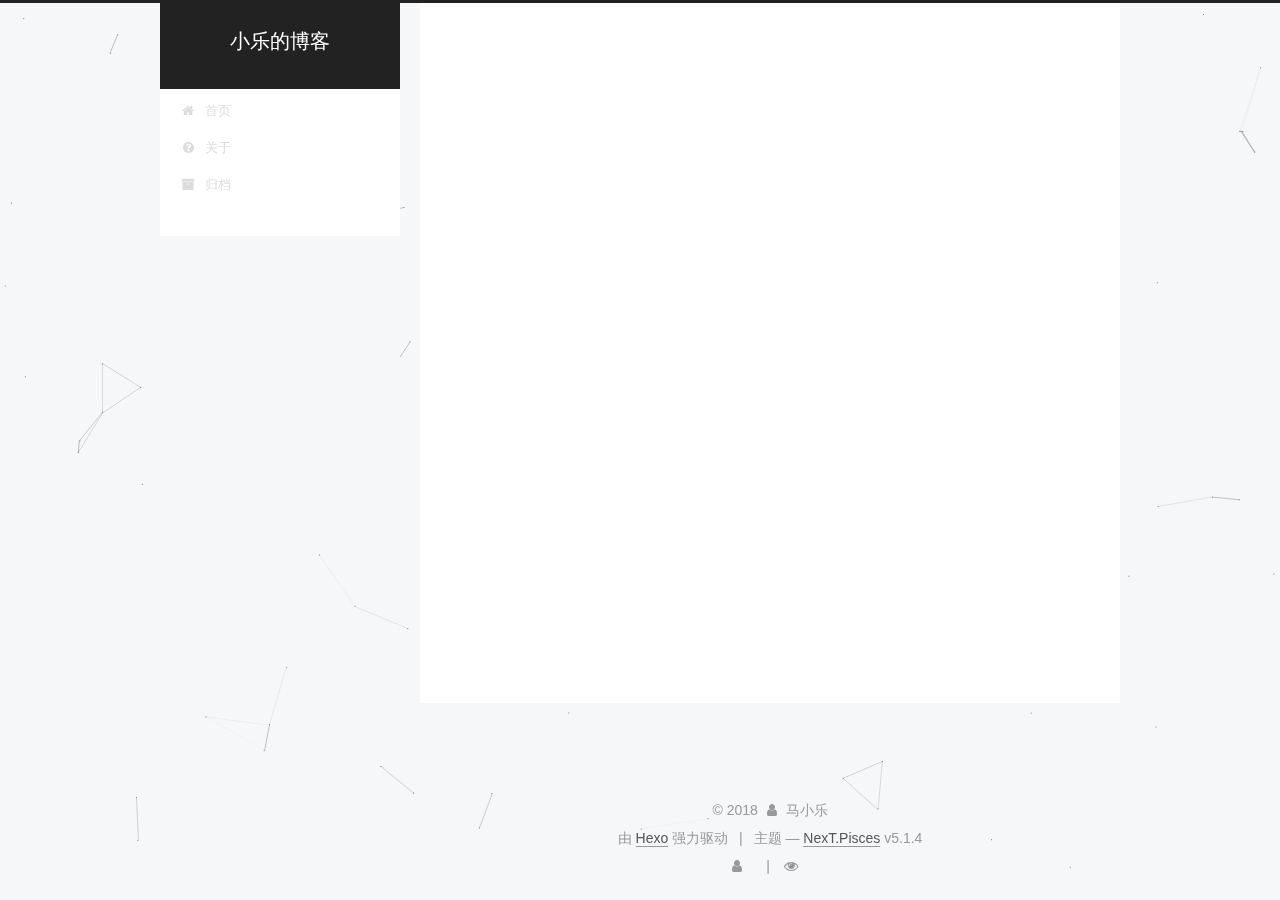
==== commit 0542ecf2: "Site updated: 2018-05-18 20:51:08" ====
--- a/index.html
+++ b/index.html
@@ -5,7 +5,7 @@
   
 
 
-<html class="theme-next pisces use-motion" lang="">
+<html class="theme-next pisces use-motion" lang="zh-Hans">
 
 <head>
   <meta charset="UTF-8"/>
@@ -81,12 +81,12 @@
 
 
 <meta property="og:type" content="website">
-<meta property="og:title" content="Hexo">
+<meta property="og:title" content="小乐的博客">
 <meta property="og:url" content="http://yoursite.com/index.html">
-<meta property="og:site_name" content="Hexo">
-<meta property="og:locale" content="default">
+<meta property="og:site_name" content="小乐的博客">
+<meta property="og:locale" content="zh-Hans">
 <meta name="twitter:card" content="summary">
-<meta name="twitter:title" content="Hexo">
+<meta name="twitter:title" content="小乐的博客">
 
 
 
@@ -102,7 +102,7 @@
     motion: {"enable":true,"async":false,"transition":{"post_block":"fadeIn","post_header":"slideDownIn","post_body":"slideDownIn","coll_header":"slideLeftIn","sidebar":"slideUpIn"}},
     duoshuo: {
       userId: '0',
-      author: 'Author'
+      author: '博主'
     },
     algolia: {
       applicationID: '',
@@ -122,7 +122,7 @@
 
 
 
-  <title>Hexo</title>
+  <title>小乐的博客</title>
   
 
 
@@ -134,7 +134,7 @@
 
 </head>
 
-<body itemscope itemtype="http://schema.org/WebPage" lang="default">
+<body itemscope itemtype="http://schema.org/WebPage" lang="zh-Hans">
 
   
   
@@ -153,7 +153,7 @@
     <div class="custom-logo-site-title">
       <a href="/"  class="brand" rel="start">
         <span class="logo-line-before"><i></i></span>
-        <span class="site-title">Hexo</span>
+        <span class="site-title">小乐的博客</span>
         <span class="logo-line-after"><i></i></span>
       </a>
     </div>
@@ -183,7 +183,7 @@
             
               <i class="menu-item-icon fa fa-fw fa-home"></i> <br />
             
-            Home
+            首页
           </a>
         </li>
       
@@ -193,7 +193,7 @@
             
               <i class="menu-item-icon fa fa-fw fa-question-circle"></i> <br />
             
-            About
+            关于
           </a>
         </li>
       
@@ -203,7 +203,7 @@
             
               <i class="menu-item-icon fa fa-fw fa-archive"></i> <br />
             
-            Archives
+            归档
           </a>
         </li>
       
@@ -243,13 +243,13 @@
     <link itemprop="mainEntityOfPage" href="http://yoursite.com/2018/05/18/hello-world/">
 
     <span hidden itemprop="author" itemscope itemtype="http://schema.org/Person">
-      <meta itemprop="name" content="John Doe">
+      <meta itemprop="name" content="马小乐">
       <meta itemprop="description" content="">
       <meta itemprop="image" content="http://img4.duitang.com/uploads/item/201602/07/20160207104805_nmcdP.thumb.224_0.jpeg">
     </span>
 
     <span hidden itemprop="publisher" itemscope itemtype="http://schema.org/Organization">
-      <meta itemprop="name" content="Hexo">
+      <meta itemprop="name" content="小乐的博客">
     </span>
 
     
@@ -269,9 +269,9 @@
                 <i class="fa fa-calendar-o"></i>
               </span>
               
-                <span class="post-meta-item-text">Posted on</span>
+                <span class="post-meta-item-text">发表于</span>
               
-              <time title="Post created" itemprop="dateCreated datePublished" datetime="2018-05-18T20:06:08+08:00">
+              <time title="创建于" itemprop="dateCreated datePublished" datetime="2018-05-18T20:06:08+08:00">
                 2018-05-18
               </time>
             
@@ -316,7 +316,7 @@
           <!--noindex-->
           <div class="post-button text-center">
             <a class="btn" href="/2018/05/18/hello-world/#more" rel="contents">
-              Read more &raquo;
+              阅读全文 &raquo;
             </a>
           </div>
           <!--/noindex-->
@@ -390,9 +390,9 @@
             
               <img class="site-author-image" itemprop="image"
                 src="http://img4.duitang.com/uploads/item/201602/07/20160207104805_nmcdP.thumb.224_0.jpeg"
-                alt="John Doe" />
-            
-              <p class="site-author-name" itemprop="name">John Doe</p>
+                alt="马小乐" />
+            
+              <p class="site-author-name" itemprop="name">马小乐</p>
               <p class="site-description motion-element" itemprop="description"></p>
           </div>
 
@@ -404,7 +404,7 @@
                 <a href="/archives/">
               
                   <span class="site-state-item-count">1</span>
-                  <span class="site-state-item-name">posts</span>
+                  <span class="site-state-item-name">日志</span>
                 </a>
               </div>
             
@@ -464,13 +464,13 @@
   <span class="with-love">
     <i class="fa fa-user"></i>
   </span>
-  <span class="author" itemprop="copyrightHolder">John Doe</span>
+  <span class="author" itemprop="copyrightHolder">马小乐</span>
 
   
 </div>
 
 
-  <div class="powered-by">Powered by <a class="theme-link" target="_blank" href="https://hexo.io">Hexo</a></div>
+  <div class="powered-by">由 <a class="theme-link" target="_blank" href="https://hexo.io">Hexo</a> 强力驱动</div>
 
 
 
@@ -478,7 +478,7 @@
 
 
 
-  <div class="theme-info">Theme &mdash; <a class="theme-link" target="_blank" href="https://github.com/iissnan/hexo-theme-next">NexT.Pisces</a> v5.1.4</div>
+  <div class="theme-info">主题 &mdash; <a class="theme-link" target="_blank" href="https://github.com/iissnan/hexo-theme-next">NexT.Pisces</a> v5.1.4</div>
 
 
 
--- a/css/main.css
+++ b/css/main.css
@@ -185,8 +185,8 @@
 }
 body {
   position: relative;
-  font-family: 'Lato', "PingFang SC", "Microsoft YaHei", sans-serif;
-  font-size: 14px;
+  font-family: "Microsoft YaHei", Verdana, sans-serif;
+  font-size: 16px;
   line-height: 2;
   color: #555;
   background: #f5f7f9;
@@ -216,7 +216,7 @@
   padding: 0;
   font-weight: bold;
   line-height: 1.5;
-  font-family: 'Lato', "PingFang SC", "Microsoft YaHei", sans-serif;
+  font-family: Georgia, sans;
 }
 h2,
 h3,
@@ -493,7 +493,7 @@
 }
 pre,
 code {
-  font-family: consolas, Menlo, "PingFang SC", "Microsoft YaHei", monospace;
+  font-family: "Input Mono", "PT Mono", Consolas, Monaco, Menlo, monospace;
 }
 code {
   padding: 2px 4px;
@@ -1238,7 +1238,7 @@
 .post-body .figure .caption {
   margin: -20px auto 15px;
   text-align: center;
-  font-size: 14px;
+  font-size: 16px;
   color: #999;
   font-weight: bold;
   line-height: 1;
@@ -1943,7 +1943,7 @@
   width: 4px;
   height: 4px;
   border-radius: 50%;
-  background: #c1ff9c;
+  background: #8349ff;
 }
 .links-of-blogroll {
   font-size: 13px;
